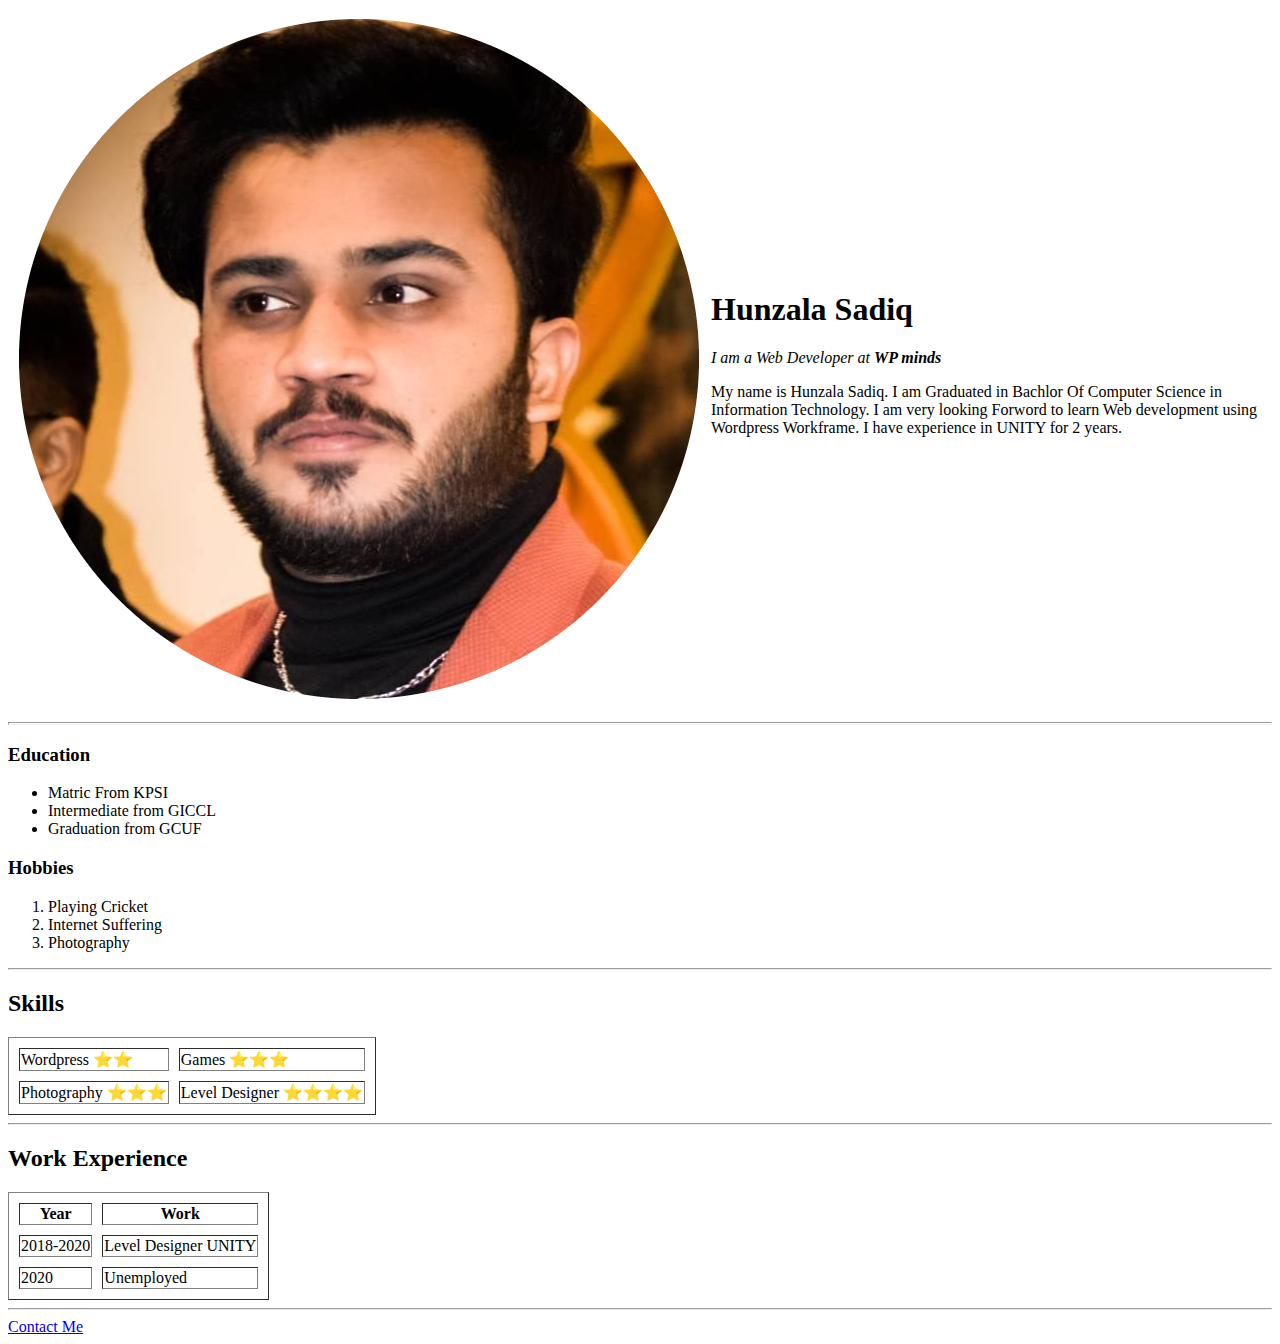
==== index.html @ 7ef198ac "add files for CV" ====
<!DOCTYPE html>

<html>
    <head>
        <meta charset="utf-8">
        <meta http-equiv="X-UA-Compatible" content="IE=edge">
        <title>Hunzala's Site</title>
        <meta name="description" content="">
        <meta name="viewport" content="width=device-width, initial-scale=1">
        <link rel="stylesheet" href="">
    </head>
    <body>
        <table cellspacing="10">
            <tr>
                <td><img src="Pics/Hunzala.png"></td>
                <td><h1>Hunzala Sadiq</h1>
                    <p><em>I am a Web Developer at <strong>WP minds</strong></em></p>
                    <p>My name is Hunzala Sadiq. I am Graduated in Bachlor Of Computer Science in Information Technology. I am very looking Forword to learn Web development using Wordpress Workframe. I have experience in UNITY for 2 years.</p></td>
            </tr>
        </table>
        
        
        <hr size="3" nonshade>
        <h3>Education</h3>
        <ul>
            <li>Matric From KPSI</li>
            <li>Intermediate from GICCL</li>
            <li>Graduation from GCUF</li>

        </ul>
        <h3>Hobbies</h3>
        <ol>
            
            <li>Playing Cricket</li>
            <li>Internet Suffering</li>
            <li>Photography</li>
        

        </ol>
        <hr size="2">
        <h2>Skills</h2>
        <table border="1" cellspacing="10">
                <tr>
                    <td>Wordpress ⭐⭐</td>
                    <td>Games ⭐⭐⭐</td>
                    
                </tr>
                <tr>
                    <td>Photography ⭐⭐⭐</td>
                    <td>Level Designer ⭐⭐⭐⭐</td>
                </tr>
                
        </table>
        <hr size="2">
        <h2>Work Experience</h2>
        <table border="1" cellspacing="10">
            <thead>
                <tr>
                    <th>Year</th>
                    <th>Work</th>
                </tr>

            </thead>
            <tbody>
                <tr>
                    <td>2018-2020</td>
                    <td>Level Designer UNITY</td>
                </tr>
                <tr>
                    <td>2020</td>
                    <td>Unemployed</td>
                </tr>

            </tbody>  
        </table>
        <hr>
        <a href="contac.html">Contact Me</a>
        
        <script src="" async defer></script>
    </body>
</html>
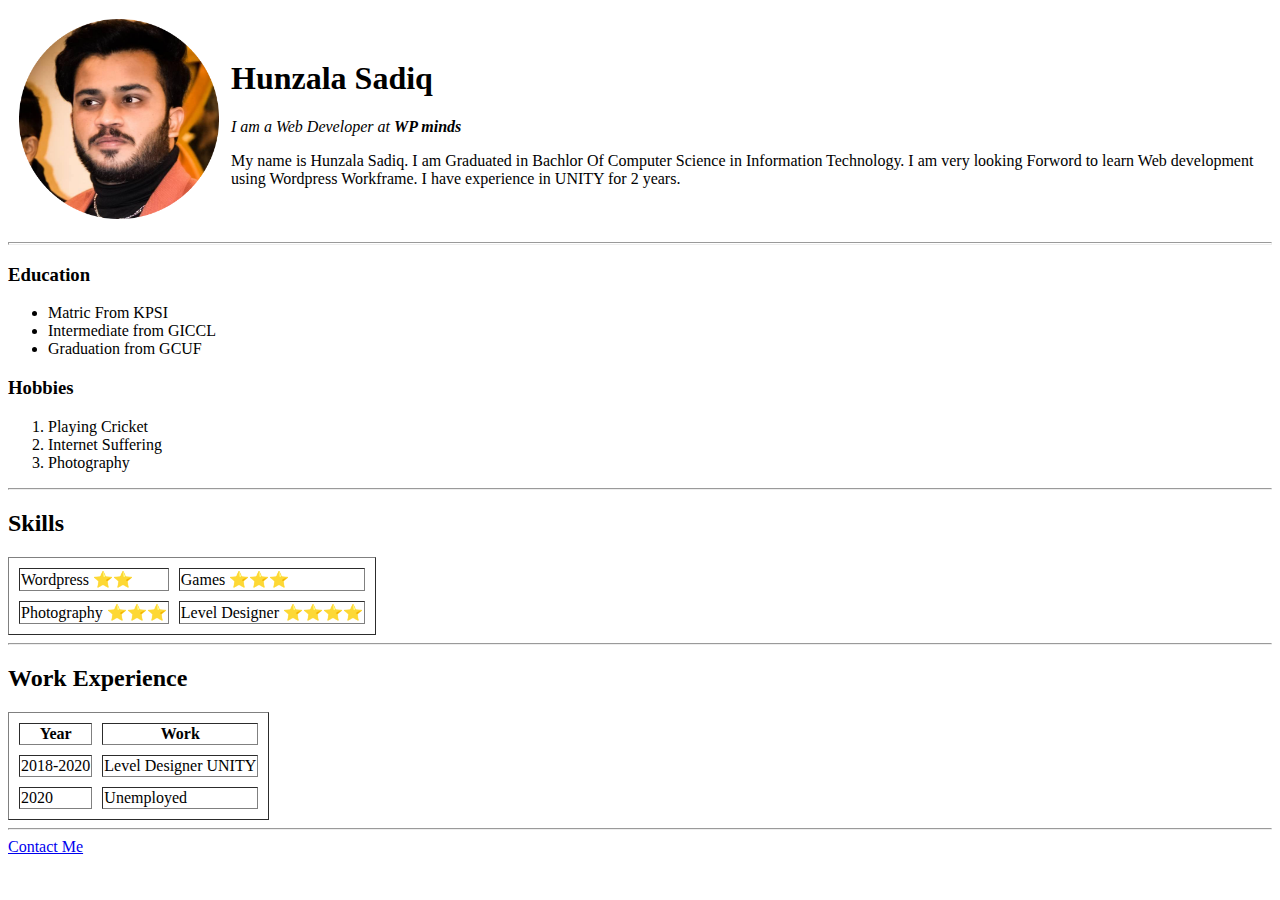
==== commit 24184c1b: "image set" ====
--- a/index.html
+++ b/index.html
@@ -12,7 +12,7 @@
     <body>
         <table cellspacing="10">
             <tr>
-                <td><img src="Pics/Hunzala.png"></td>
+                <td><img src="Pics/Hunzala.png" class="" height="200" width="200"></td>
                 <td><h1>Hunzala Sadiq</h1>
                     <p><em>I am a Web Developer at <strong>WP minds</strong></em></p>
                     <p>My name is Hunzala Sadiq. I am Graduated in Bachlor Of Computer Science in Information Technology. I am very looking Forword to learn Web development using Wordpress Workframe. I have experience in UNITY for 2 years.</p></td>
@@ -78,4 +78,4 @@
         
         <script src="" async defer></script>
     </body>
-</html>+</html>
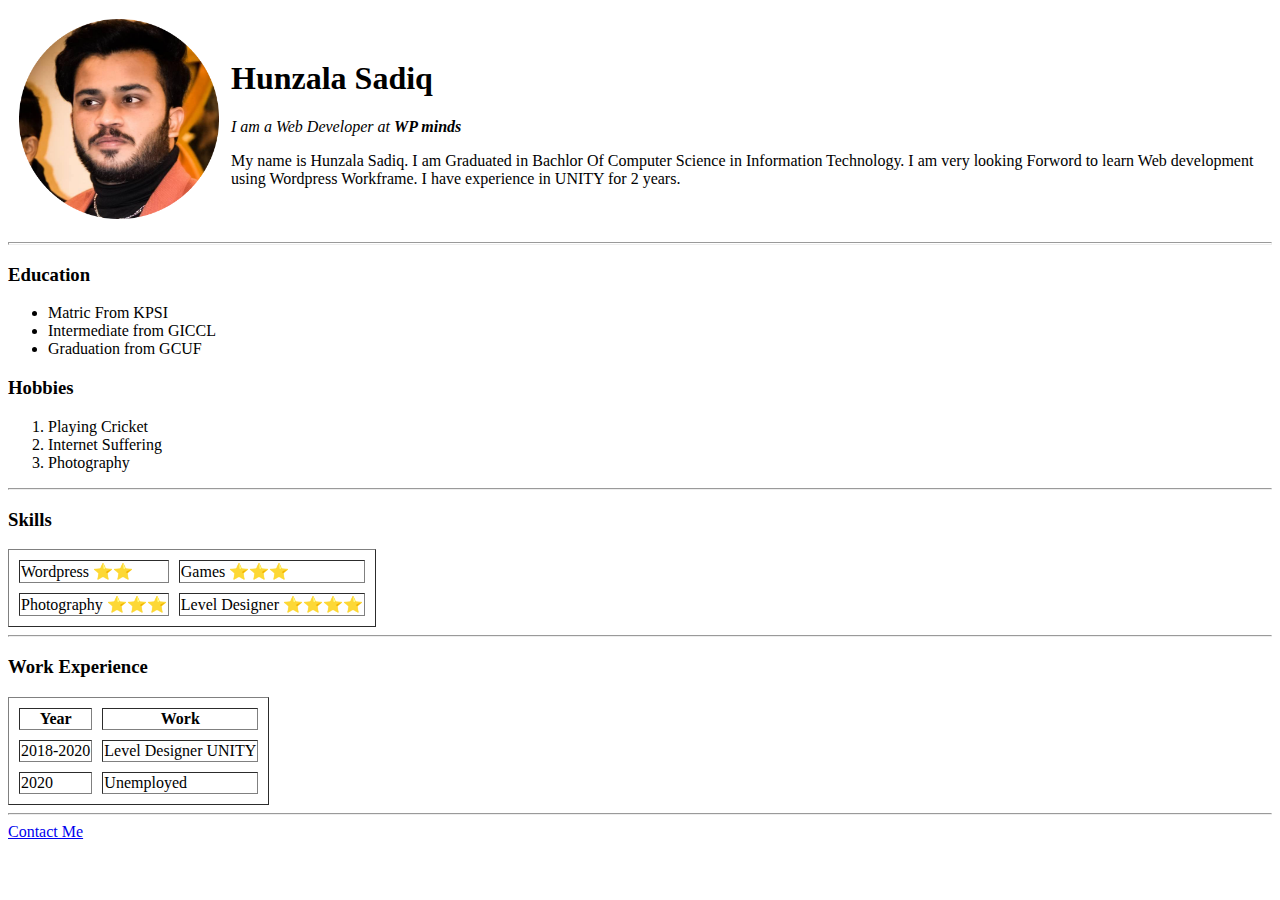
==== commit 823b273a: "css adding" ====
--- a/index.html
+++ b/index.html
@@ -3,11 +3,8 @@
 <html>
     <head>
         <meta charset="utf-8">
-        <meta http-equiv="X-UA-Compatible" content="IE=edge">
         <title>Hunzala's Site</title>
-        <meta name="description" content="">
-        <meta name="viewport" content="width=device-width, initial-scale=1">
-        <link rel="stylesheet" href="">
+        <link rel="stylesheet" href="css/Style.css">
     </head>
     <body>
         <table cellspacing="10">
@@ -38,7 +35,7 @@
 
         </ol>
         <hr size="2">
-        <h2>Skills</h2>
+        <h3>Skills</h3>
         <table border="1" cellspacing="10">
                 <tr>
                     <td>Wordpress ⭐⭐</td>
@@ -52,7 +49,7 @@
                 
         </table>
         <hr size="2">
-        <h2>Work Experience</h2>
+        <h3>Work Experience</h3>
         <table border="1" cellspacing="10">
             <thead>
                 <tr>
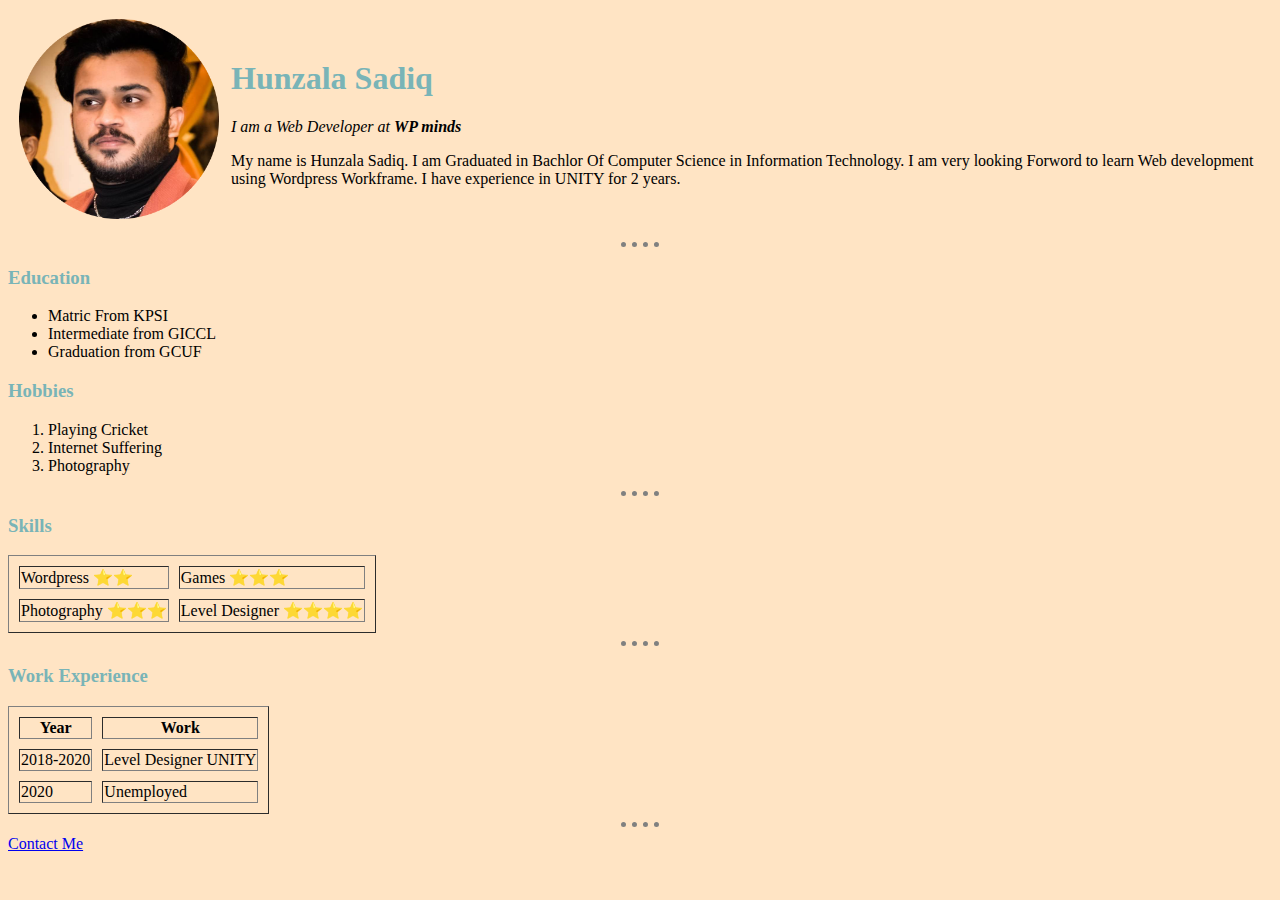
==== commit 422265bd: "css" ====
--- a/index.html
+++ b/index.html
@@ -4,7 +4,7 @@
     <head>
         <meta charset="utf-8">
         <title>Hunzala's Site</title>
-        <link rel="stylesheet" href="css/Style.css">
+        <link rel="stylesheet" href="Style.css">
     </head>
     <body>
         <table cellspacing="10">
--- a/Style.css
+++ b/Style.css
@@ -0,0 +1,18 @@
+body {
+    background-color: bisque;
+}
+hr {
+
+    border-style: none;
+    border-top: dotted;
+    border-color: gray;
+    border-width: 5px;
+    width: 3%;
+}
+h1 {
+   color: #79B4B7;
+   font-family: 'Lucida Sans';
+}
+h3 {
+    color: #79B4B7;
+ }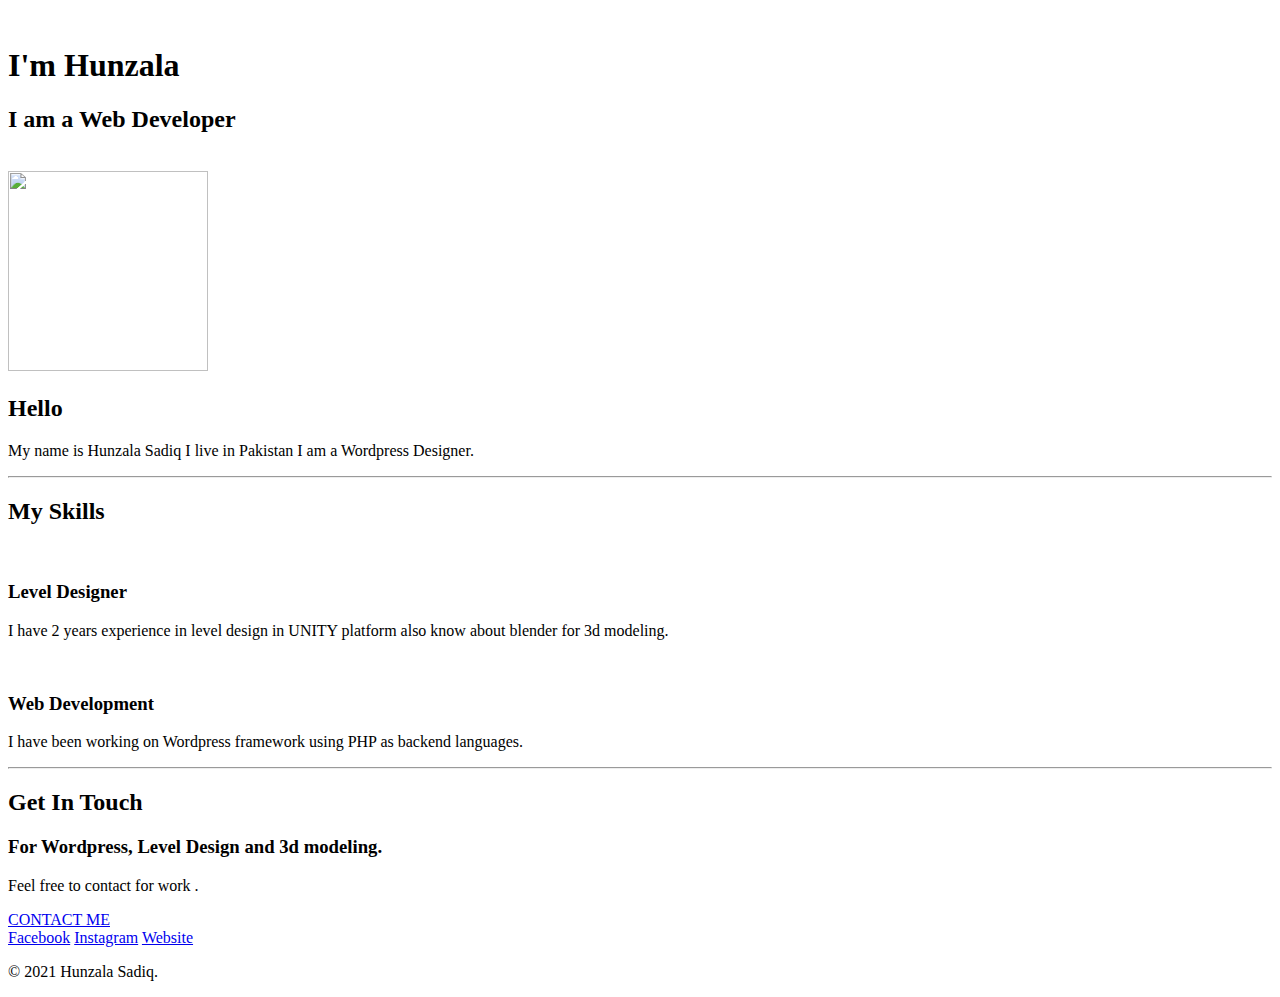
==== commit fa0a059e: "Add files via upload" ====
--- a/index.html
+++ b/index.html
@@ -3,76 +3,61 @@
 <html>
     <head>
         <meta charset="utf-8">
-        <title>Hunzala's Site</title>
-        <link rel="stylesheet" href="Style.css">
-    </head>
+        
+        <title>My CSS Site</title>
+      
+        <link rel="stylesheet" href="css/style.css">
+        <link rel="icon" href="favicon.ico">
+        <link rel="preconnect" href="https://fonts.googleapis.com">
+        <link rel="preconnect" href="https://fonts.gstatic.com" crossorigin>
+        <link href="https://fonts.googleapis.com/css2?family=Merriweather:ital,wght@0,300;0,400;0,700;0,900;1,300;1,400;1,700;1,900&family=Montserrat:ital,wght@0,100;0,200;0,300;0,400;0,500;0,600;0,700;0,800;0,900;1,100;1,200;1,300;1,400;1,500;1,600;1,700;1,800;1,900&family=Sacramento&display=swap" rel="stylesheet">
+            </head>
     <body>
-        <table cellspacing="10">
-            <tr>
-                <td><img src="Pics/Hunzala.png" class="" height="200" width="200"></td>
-                <td><h1>Hunzala Sadiq</h1>
-                    <p><em>I am a Web Developer at <strong>WP minds</strong></em></p>
-                    <p>My name is Hunzala Sadiq. I am Graduated in Bachlor Of Computer Science in Information Technology. I am very looking Forword to learn Web development using Wordpress Workframe. I have experience in UNITY for 2 years.</p></td>
-            </tr>
-        </table>
-        
-        
-        <hr size="3" nonshade>
-        <h3>Education</h3>
-        <ul>
-            <li>Matric From KPSI</li>
-            <li>Intermediate from GICCL</li>
-            <li>Graduation from GCUF</li>
-
-        </ul>
-        <h3>Hobbies</h3>
-        <ol>
-            
-            <li>Playing Cricket</li>
-            <li>Internet Suffering</li>
-            <li>Photography</li>
-        
-
-        </ol>
-        <hr size="2">
-        <h3>Skills</h3>
-        <table border="1" cellspacing="10">
-                <tr>
-                    <td>Wordpress ⭐⭐</td>
-                    <td>Games ⭐⭐⭐</td>
-                    
-                </tr>
-                <tr>
-                    <td>Photography ⭐⭐⭐</td>
-                    <td>Level Designer ⭐⭐⭐⭐</td>
-                </tr>
-                
-        </table>
-        <hr size="2">
-        <h3>Work Experience</h3>
-        <table border="1" cellspacing="10">
-            <thead>
-                <tr>
-                    <th>Year</th>
-                    <th>Work</th>
-                </tr>
-
-            </thead>
-            <tbody>
-                <tr>
-                    <td>2018-2020</td>
-                    <td>Level Designer UNITY</td>
-                </tr>
-                <tr>
-                    <td>2020</td>
-                    <td>Unemployed</td>
-                </tr>
-
-            </tbody>  
-        </table>
-        <hr>
-        <a href="contac.html">Contact Me</a>
+        <img class="topcloud" src="images/cloud.png" alt="">
+        <div class="top">
+            <h1>I'm Hunzala</h1>
+            <h2>I am a Web <span class="Dev">Dev</span>eloper</h2>
+        </div>
+        <img class="bottomcloud" src="images/cloud.png" alt="">
+        <img src="images/mountain.png" alt="">
+        <div class="middle-container">
+            <div class="profile">
+              <img src="images/Hunzala.png" alt="" height="200px" width="200px">
+              <h2>Hello</h2>
+              <p>My name is Hunzala Sadiq I live in Pakistan I am a Wordpress Designer.</p>
+            </div>
+            <hr>
+            <div class="skills">
+              <h2>My Skills</h2>
+              <div class="skill-row">
+                <img class="oneimage" src="images/chillies.png" alt="">
+                <h3>Level Designer</h3>
+                <p>I have 2 years experience in level design in UNITY platform also know about blender for 3d modeling.</p>
+              </div>
+              <div class="skill-row">
+                <img class="twoimage" src="images/giphy.gif" alt="">
+                <h3>Web Development</h3>
+                <p>I have been working on Wordpress framework using PHP as backend languages.</p>
+              </div>
+            </div>
+            <hr>
+            <div class="contact-me">
+              <h2>Get In Touch</h2>
+              <h3>For Wordpress, Level Design and 3d modeling.</h3>
+              <p>Feel free to contact for work .</p>
+              <a class="BUTTON_TGR" href="mailto:onlyhanu35@gmail.com">CONTACT ME</a>
+            </div>
+          </div>
+          
+          
+          <div class="bottom-container">
+            <a class="footer-link" href="https://www.facebook.com/hunzala.sadiq.3/">Facebook</a>
+            <a class="footer-link" href="https://www.instagram.com/hunzalasadiq/">Instagram</a>
+            <a class="footer-link" href="https://www.appbrewery.co/">Website</a>
+            <p class="copyright">© 2021 Hunzala Sadiq.</p>
+          </div>
+          
         
         <script src="" async defer></script>
     </body>
-</html>
+</html>